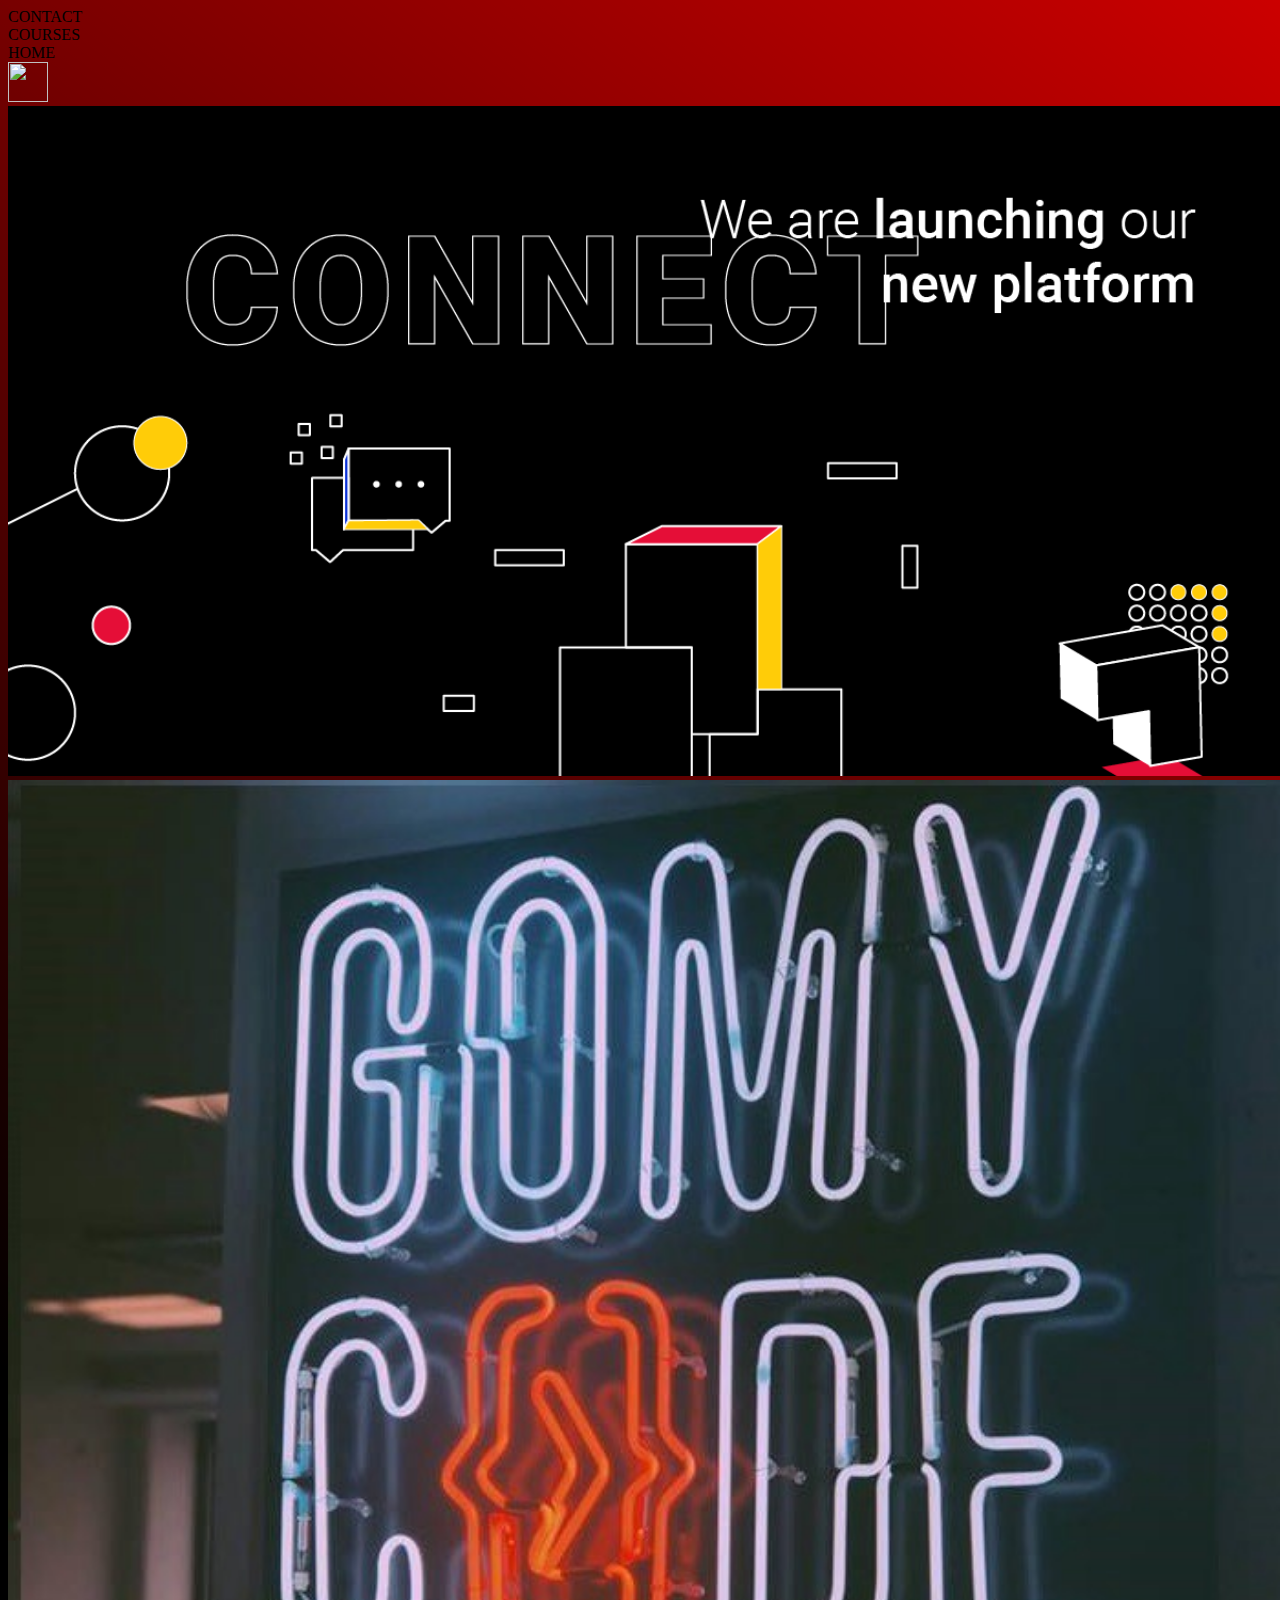
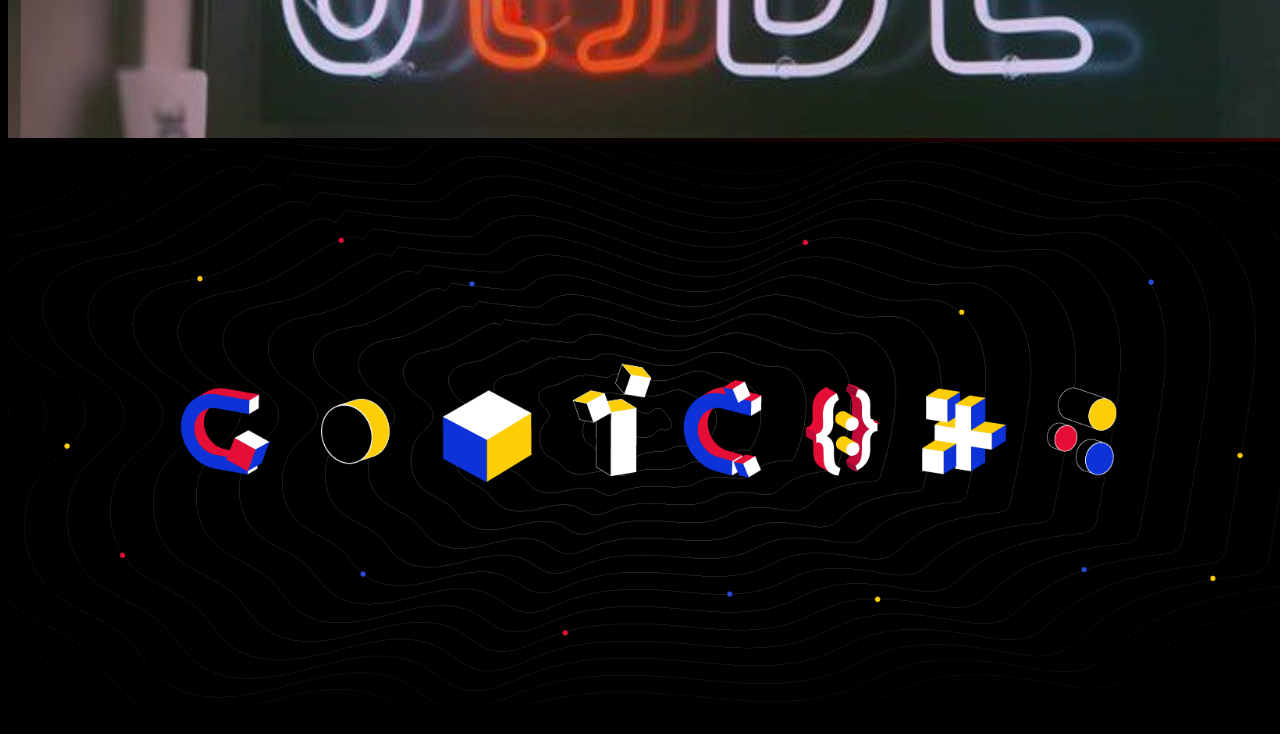
==== index.html @ f26a7869 "first commit" ====
<!DOCTYPE html>
<html lang="en">
<head>
    <meta charset="UTF-8">
    <meta name="viewport" content="width=device-width, initial-scale=1.0">
    <meta http-equiv="X-UA-Compatible" content="ie=edge">
    <title>checkpoints1</title>
    <link rel="stylesheet" href="./css/index.css">
</head>
<body> 
    <nav> 
        <LI>CONTACT</LI>
        <li>COURSES</li>
        <li>HOME</li>

    </nav>
    <a href="index.html" ><img src="https://gomycode.tn/images/section2GMCLogo.png" class="logo"></a>
        <img src="./res/go2.png">
        <img src="./res/go_1.jpeg">    
        <img src="./res/GO3.png">
    
</body>
<script src="./JS/main.js"></script>
console.log("itss just the begining")
</html>
---- css/index.css ----
body{   
background-image: linear-gradient(217deg, rgba(255,0,0,.8), rgba(255,0,0,0) 70.71%),
linear-gradient(127deg, black, black 70.71%),linear-gradient(336deg, rgba(0,0,255,.8), rgba(0,0,255,0) 70.71%);
}
img{height: auto;
width: 100vw;}
.logo {height:40px;
    width: 40px
     ;}
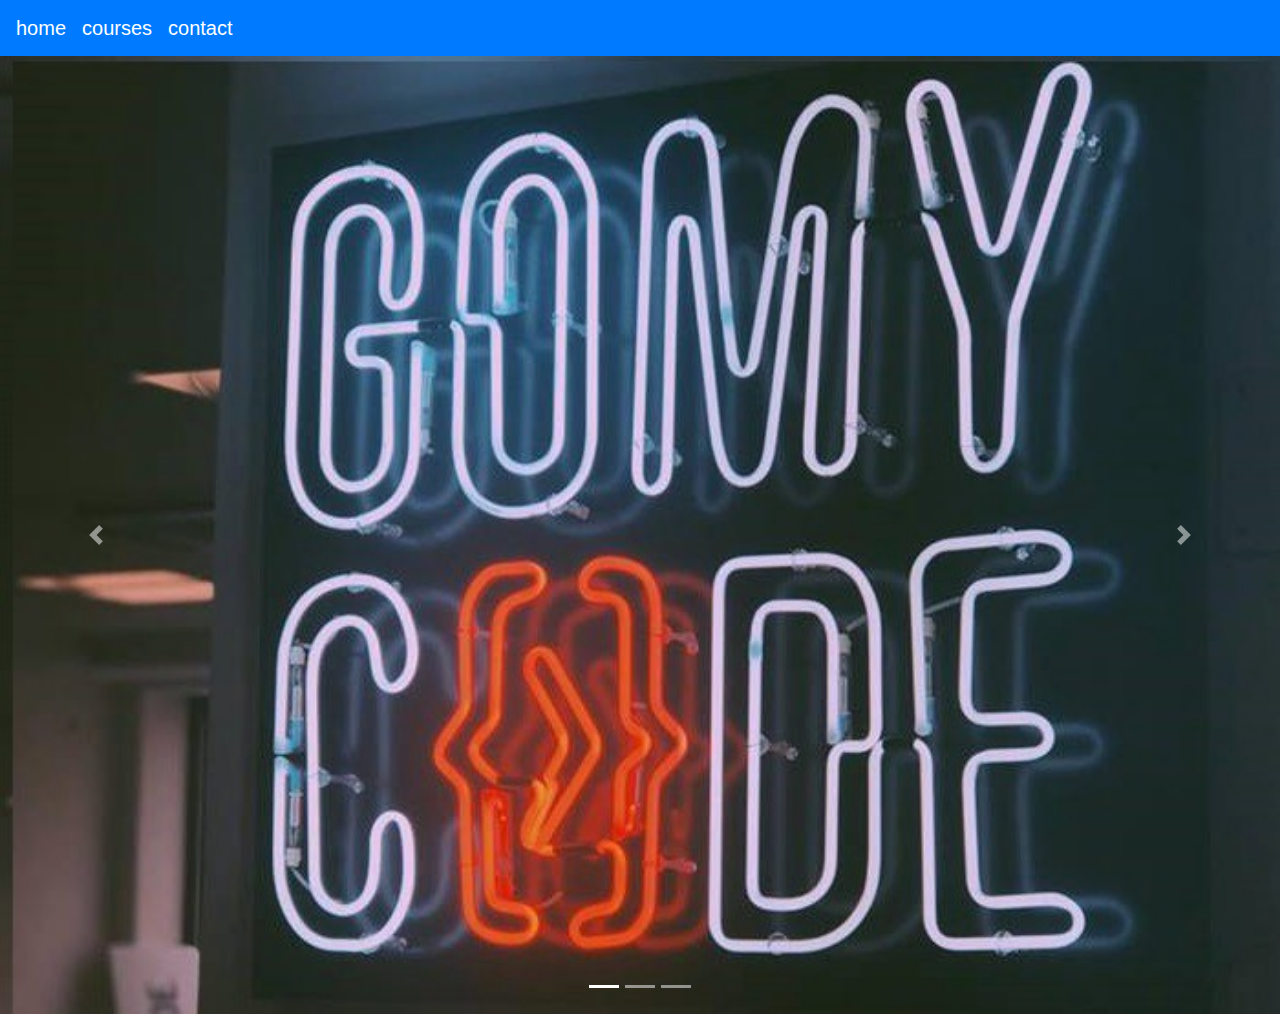
==== commit e18e47f5: "first commit" ====
--- a/index.html
+++ b/index.html
@@ -5,21 +5,51 @@
     <meta name="viewport" content="width=device-width, initial-scale=1.0">
     <meta http-equiv="X-UA-Compatible" content="ie=edge">
     <title>checkpoints1</title>
+    <link rel="stylesheet" href="https://stackpath.bootstrapcdn.com/bootstrap/4.3.1/css/bootstrap.min.css" integrity="sha384-ggOyR0iXCbMQv3Xipma34MD+dH/1fQ784/j6cY/iJTQUOhcWr7x9JvoRxT2MZw1T" crossorigin="anonymous">
     <link rel="stylesheet" href="./css/index.css">
+
 </head>
 <body> 
-    <nav> 
-        <LI>CONTACT</LI>
-        <li>COURSES</li>
-        <li>HOME</li>
+    <nav class="navbar navbar-expand-sm bg-primary navbar-dark">
+        <span class="navbar-brand mb-0 h1">home</span>
+        <span class="navbar-brand mb-0 h1">courses</span>
+        <span class="navbar-brand mb-0 h1">contact</span>
+      </nav>
+      <div id="carouselExampleIndicators" class="carousel slide" data-ride="carousel">
+        <ol class="carousel-indicators">
+          <li data-target="#carouselExampleIndicators" data-slide-to="0" class="active"></li>
+          <li data-target="#carouselExampleIndicators" data-slide-to="1"></li>
+          <li data-target="#carouselExampleIndicators" data-slide-to="2"></li>
+        </ol>
+        <div class="carousel-inner">
+          <div class="carousel-item active">
+            <img src="./res/go_1.jpeg" class="d-block w-100" alt="...">
+          </div>
+          <div class="carousel-item">
+            <img src="./res/go2.png" class="d-block w-100" alt="...">
+          </div>
+          <div class="carousel-item">
+            <img src="./res/GO3.png" class="d-block w-100" alt="...">
+          </div>
+          
+        </div>
+        <a class="carousel-control-prev" href="#carouselExampleIndicators" role="button" data-slide="prev">
+          <span class="carousel-control-prev-icon" aria-hidden="true"></span>
+          <span class="sr-only">Previous</span>
+        </a>
+        <a class="carousel-control-next" href="#carouselExampleIndicators" role="button" data-slide="next">
+          <span class="carousel-control-next-icon" aria-hidden="true"></span>
+          <span class="sr-only">Next</span>
+        </a>
+      </div>
 
-    </nav>
-    <a href="index.html" ><img src="https://gomycode.tn/images/section2GMCLogo.png" class="logo"></a>
-        <img src="./res/go2.png">
-        <img src="./res/go_1.jpeg">    
-        <img src="./res/GO3.png">
+
+
+
+      <script src="https://code.jquery.com/jquery-3.3.1.slim.min.js" integrity="sha384-q8i/X+965DzO0rT7abK41JStQIAqVgRVzpbzo5smXKp4YfRvH+8abtTE1Pi6jizo" crossorigin="anonymous"></script>
+      <script src="https://cdnjs.cloudflare.com/ajax/libs/popper.js/1.14.7/umd/popper.min.js" integrity="sha384-UO2eT0CpHqdSJQ6hJty5KVphtPhzWj9WO1clHTMGa3JDZwrnQq4sF86dIHNDz0W1" crossorigin="anonymous"></script>
+      <script src="https://stackpath.bootstrapcdn.com/bootstrap/4.3.1/js/bootstrap.min.js" integrity="sha384-JjSmVgyd0p3pXB1rRibZUAYoIIy6OrQ6VrjIEaFf/nJGzIxFDsf4x0xIM+B07jRM" crossorigin="anonymous"></script>
+      <script src="./JS/main.js"></script>
     
 </body>
-<script src="./JS/main.js"></script>
-console.log("itss just the begining")
 </html>